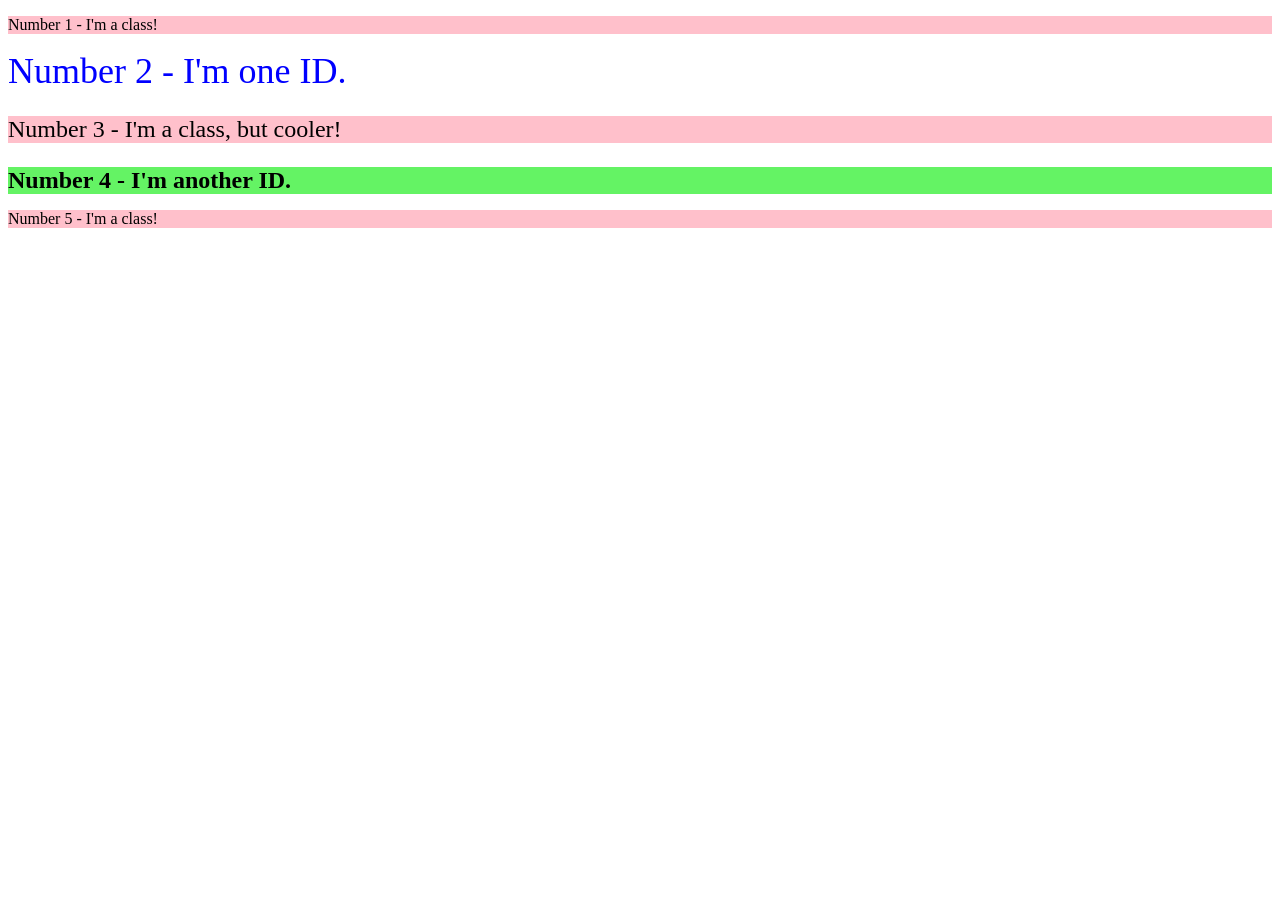
==== foundations/intro-to-css/02-class-id-selectors/index.html @ 2cfed58b "style: Add class selectors to divs and paragraphs for improved structure" ====
<!DOCTYPE html>
<html lang="en">
  <head>
    <meta charset="UTF-8">
    <meta http-equiv="X-UA-Compatible" content="IE=edge">
    <meta name="viewport" content="width=device-width, initial-scale=1.0">
    <title>Class and ID Selectors</title>
    <link rel="stylesheet" href="style.css">
  </head>
  <body>
    <p>Number 1 - I'm a class!</p>
    <div class="Two">Number 2 - I'm one ID.</div>
    <p class="Three">Number 3 - I'm a class, but cooler!</p>
    <div class="Fourth">Number 4 - I'm another ID.</div>
    <p>Number 5 - I'm a class!</p>
  </body>
</html>
---- foundations/intro-to-css/02-class-id-selectors/style.css ----
/* Add CSS Styling */
p {
    background-color: pink;
    font-family: Verdana, DejaVu Sans sans-serif;
}

.Two {
    color: blue;
    font-size: 36px;
}

.Three {
    font-size: 24px;
}

.Fourth{
    background-color: rgb(100, 243, 100);
    font-size: 24px;
    font-weight: bold;
}
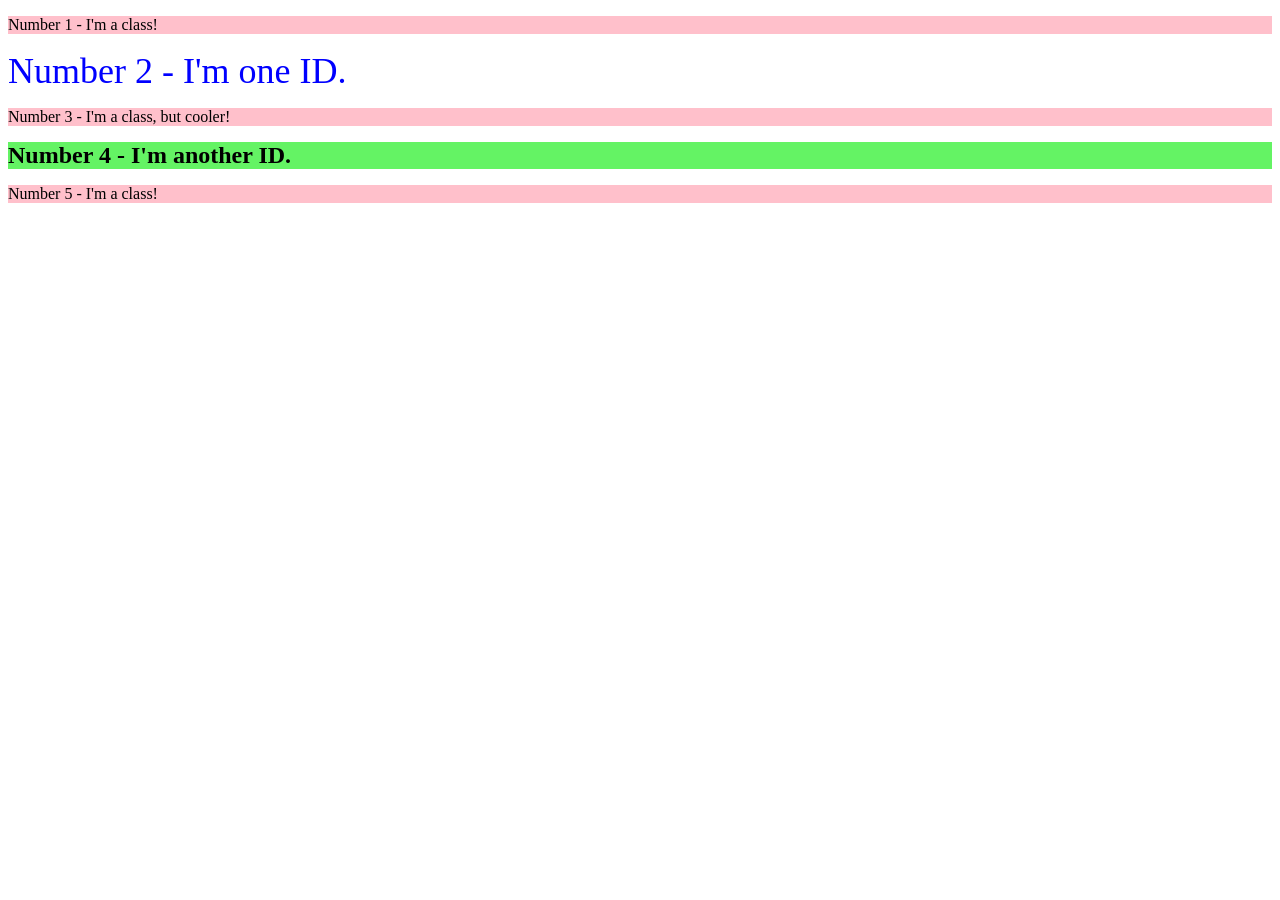
==== commit de80a159: "style: Update class selectors for consistency and adjust font-family in CSS" ====
--- a/foundations/intro-to-css/02-class-id-selectors/index.html
+++ b/foundations/intro-to-css/02-class-id-selectors/index.html
@@ -10,8 +10,8 @@
   <body>
     <p>Number 1 - I'm a class!</p>
     <div class="Two">Number 2 - I'm one ID.</div>
-    <p class="Three">Number 3 - I'm a class, but cooler!</p>
-    <div class="Fourth">Number 4 - I'm another ID.</div>
+    <p class="adjust-font-size">Number 3 - I'm a class, but cooler!</p>
+    <div class="Fourth adjust-font-size">Number 4 - I'm another ID.</div>
     <p>Number 5 - I'm a class!</p>
   </body>
 </html>
--- a/foundations/intro-to-css/02-class-id-selectors/style.css
+++ b/foundations/intro-to-css/02-class-id-selectors/style.css
@@ -1,7 +1,7 @@
 /* Add CSS Styling */
 p {
     background-color: pink;
-    font-family: Verdana, DejaVu Sans sans-serif;
+    font-family: Verdana, "DejaVu Sans" sans-serif;
 }
 
 .Two {
@@ -9,12 +9,11 @@
     font-size: 36px;
 }
 
-.Three {
+.Three,.Fourth {
     font-size: 24px;
 }
 
 .Fourth{
     background-color: rgb(100, 243, 100);
-    font-size: 24px;
     font-weight: bold;
 }
